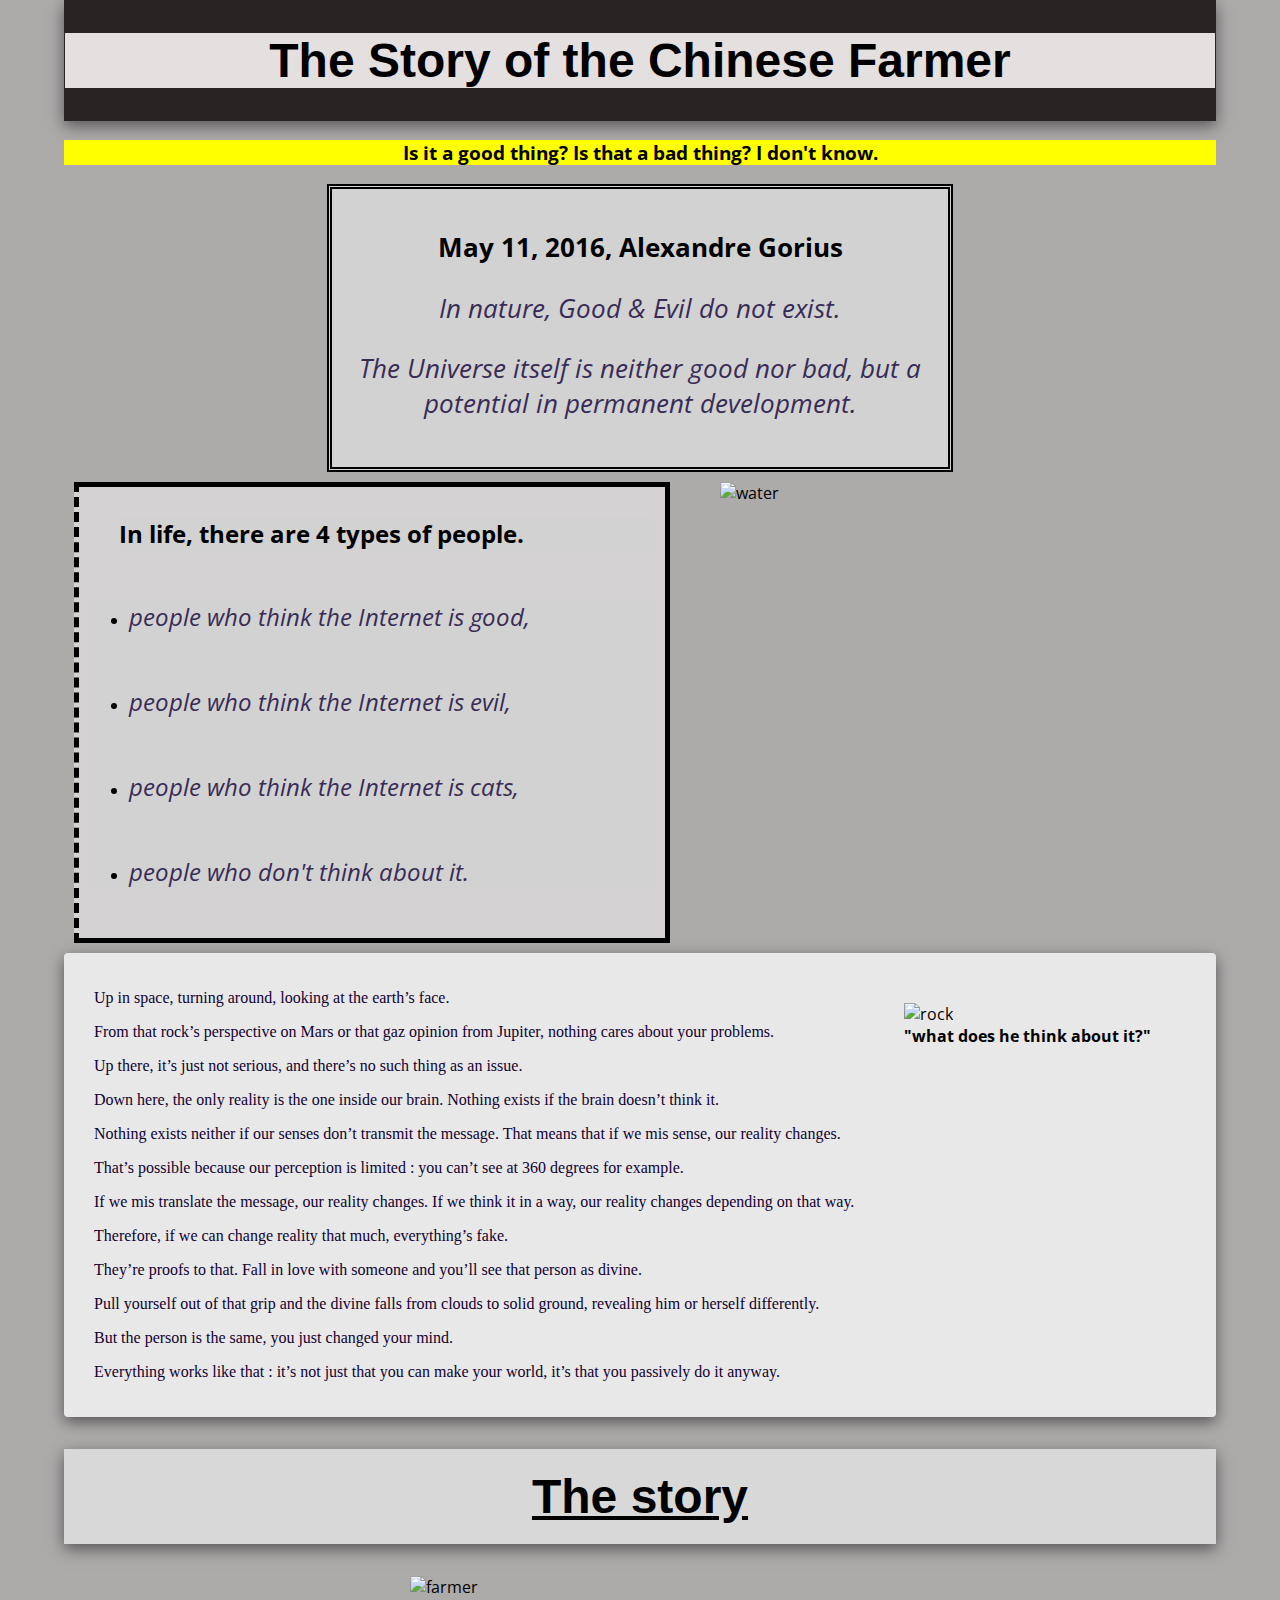
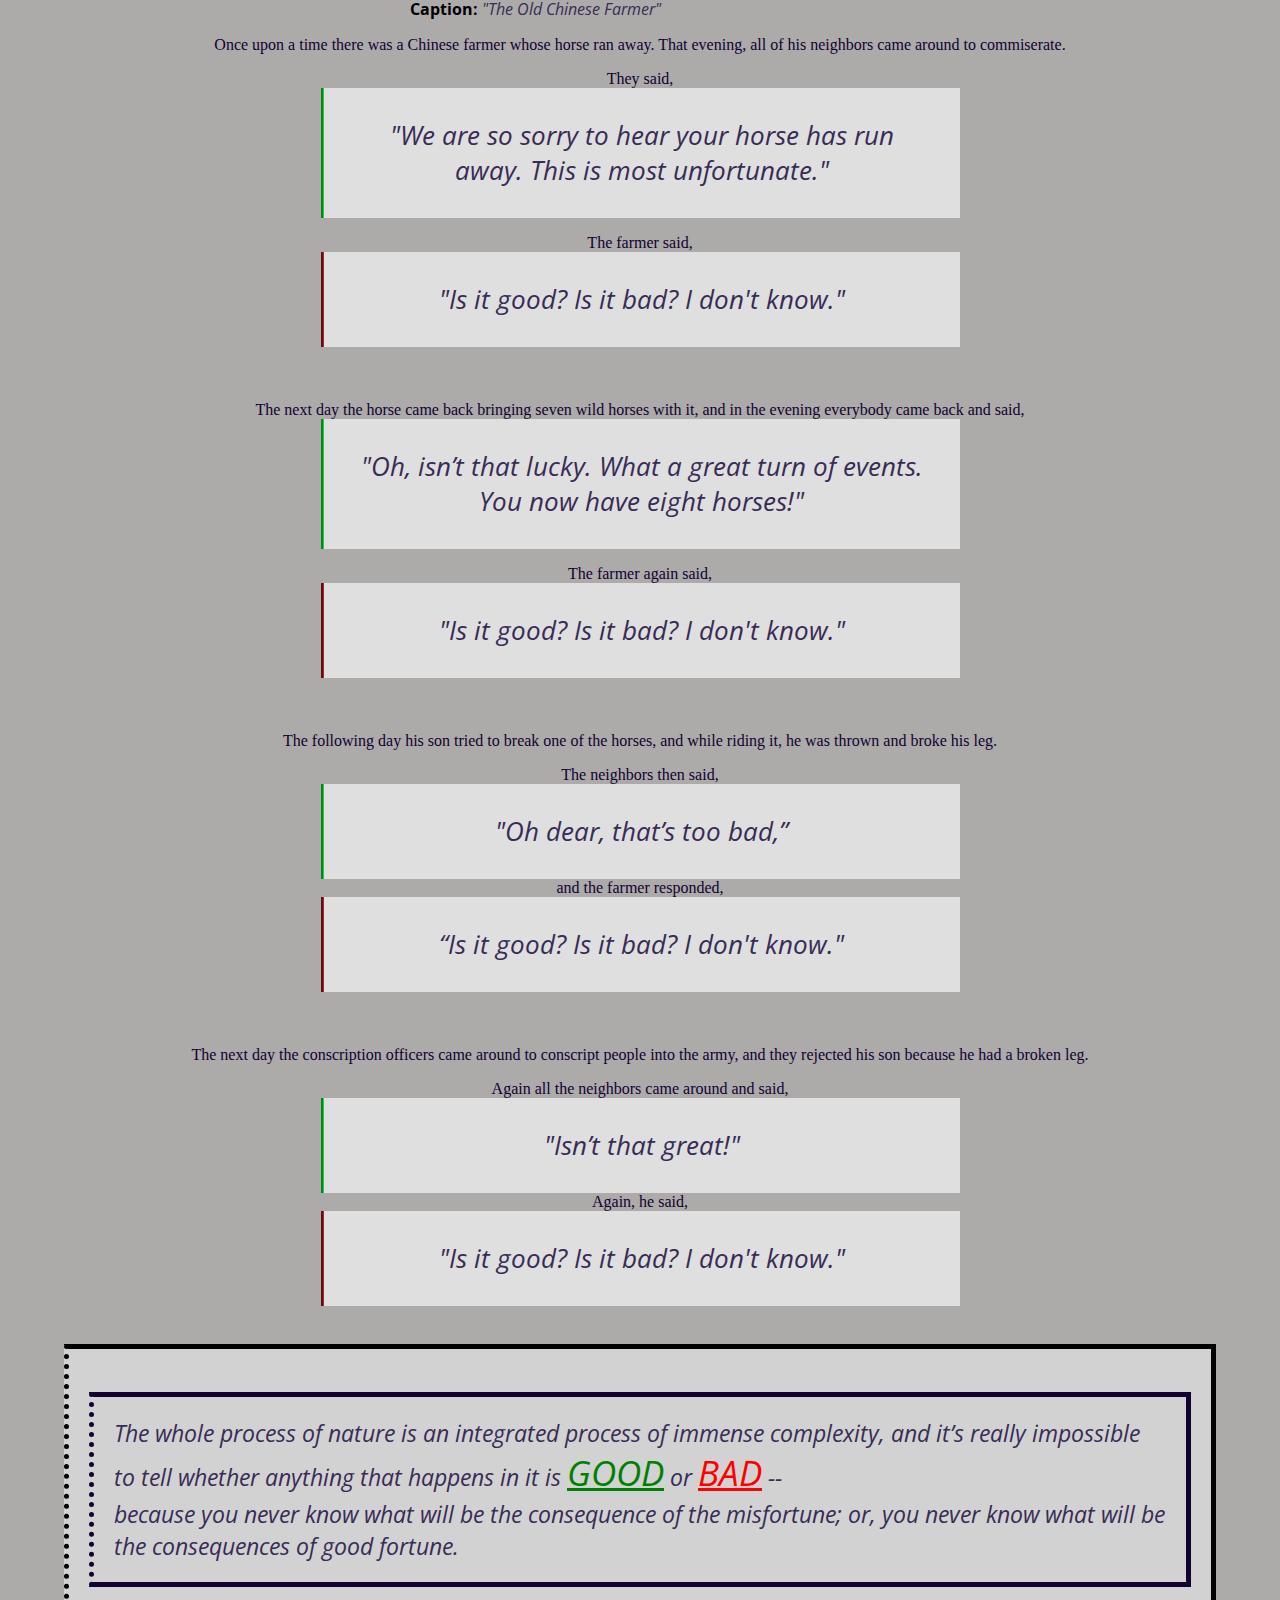
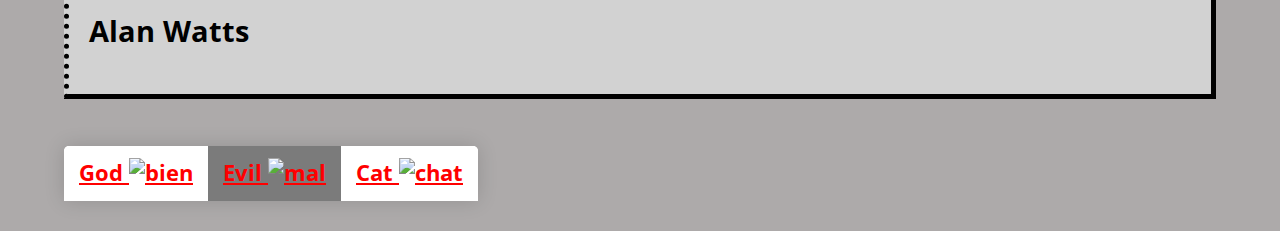
==== index.html @ 10042c90 "Change name to index.html" ====
<!DOCTYPE html>

<html lang="en">

<head>

  <meta charset="UTF-8">
  <meta name="viewport" content="">
  <title>The Story of the Chinese Farmer</title>
  <link rel="stylesheet" href="style.css">
  <link rel="preconnect" href="https://fonts.googleapis.com">
  <link rel="preconnect" href="https://fonts.gstatic.com" crossorigin>
  <link href="https://fonts.googleapis.com/css2?family=Open+Sans:wght@300;400&display=swap" rel="stylesheet">

</head>


<body>

<!-- Header -->

  <header>


    <section class="titlebox">
    
      
      <h1>The Story of the Chinese Farmer</h1>

    </section>

    <h3 id="yellow">Is it a good thing? Is that a bad thing? I don't know.</h3>


    <section class="gorius">

      <h2 class="intro">May 11, 2016, Alexandre Gorius</h2>
      <p class="intro"><em>In nature, Good & Evil do not exist.</em></p>
      <p class="intro"><em>The Universe itself is neither good nor bad, but a potential in permanent development.</em>
      </p>

    </section>



    <aside class="container">

      <section class="content">

        <h2 id="fourtypes">In life, there are 4 types of people.</h2>

        <nav>
          <ul>

            <li><a><em>people who think the Internet is good,</em></a></li>

            <li><a><em>people who think the Internet is evil,</em></a></li>

            <li><a><em>people who think the Internet is cats,</em></a></li>

            <li><a><em>people who don't think about it.</em></a>

            </li>
          </ul>

        </nav>

        <br>

      </section>

      <aside class="imgcontainer">

        <img class="image1" src="https://cdn-images-1.medium.com/max/1000/1*2PCmLZyzQaF2pyKYkSTFpA.jpeg" alt="water">

      </aside>


    </aside>

  </header>

<!-- End of header -->

  <main>


<!-- article section -->

    <article class="box">

      <aside class="textbox">

        <p>Up in space, turning around, looking at the earth’s face. </p>
        <p>From that rock’s perspective on Mars or that gaz opinion from Jupiter, nothing cares about your problems.
        </p>
        <p>Up there, it’s just not serious, and there’s no such thing as an issue.</p>


        <p>Down here, the only reality is the one inside our brain. Nothing exists if the brain doesn’t think it. </p>
        <p>Nothing exists neither if our senses don’t transmit the message. That means that if we mis sense, our reality
          changes. </p>
        <p>That’s possible because our perception is limited : you can’t see at 360 degrees for example. </p>
        <p>If we mis translate the message, our reality changes. If we think it in a way, our reality changes depending
          on that way. </p>
        <p>Therefore, if we can change reality that much, everything’s fake.</p>

        <p>They’re proofs to that. Fall in love with someone and you’ll see that person as divine. </p>
        <p>Pull yourself out of that grip and the divine falls from clouds to solid ground, revealing him or herself
          differently. </p>
        <p>But the person is the same, you just changed your mind. </p>
        <p>Everything works like that : it’s not just that you can make your world, it’s that you passively do it
          anyway.</p>

      </aside>


      <aside class="imgbox">

        <img
          src="http://static2.businessinsider.com/image/52fe8230eab8ea4275063b89/nasa-has-determined-where-the-mysterious-jelly-doughnut-rock-on-mars-came-from.jpg"
          class="rock" alt="rock">
        <br>
        <strong>"what does he think about it?" </strong>

      </aside>

    </article>

<!-- End of Article section -->



<!-- Story of Farmer section -->

    <section class="farmerbox">

      <h1 class="soulign">The story</h1>

      <img src="https://cdn-images-1.medium.com/max/800/1*IQqkmPXYZuJViY5p-ymk0A.jpeg" alt="farmer" class="farmerpic">
      <br>
      <b class="farmerpic">Caption:</b> <em>"The Old Chinese Farmer"</em>

      <p class="narrative"> Once upon a time there was a Chinese farmer whose horse ran away. That evening, all of his neighbors came
        around to commiserate.</p>
      <p class="narrative"> They said, <em class="neighbors">"We are so sorry to hear your horse has run away. This is most
          unfortunate."</em> </p>
      <p class="narrative">The farmer said, <em class="farmer">"Is it good? Is it bad? I don't know."</em> </p>

      <br>

      <p class="narrative">The next day the horse came back bringing seven wild horses with it, and in the evening everybody came back and
        said, <em class="neighbors">"Oh, isn’t that lucky. What a great turn of events. You now have eight horses!"</em>
      </p>
      <p class="narrative">The farmer again said, <em class="farmer">"Is it good? Is it bad? I don't know."</em> </p>


      <br>

      <p class="narrative">The following day his son tried to break one of the horses, and while riding it, he was thrown and broke his
        leg.</p>
      <p class="narrative">The neighbors then said, <em class="neighbors">"Oh dear, that’s too bad,”</em> and the farmer responded,<em
          class="farmer"> “Is it good? Is it bad? I don't know."</em> </p>

      <br>

      <p class="narrative">The next day the conscription officers came around to conscript people into the army, and they rejected his son
        because he had a broken leg.</p>
      <p class="narrative"> Again all the neighbors came around and said, <em class="neighbors">"Isn’t that great!"</em> Again, he said,
        <em class="farmer">"Is it good? Is it bad? I don't know."</em></p>


    </section>

<!-- End of Story of Farmer section -->

  </main>

  <br>

<!-- Footer with Alan citation-->

  <footer class="footer">

    <p class="footer">
      <em>
        The whole process of nature is an integrated process of immense complexity, and it’s really impossible to tell
        whether anything that happens in it is <a
          href="https://raw.githubusercontent.com/becodeorg/BXL-Hopper-3/main/1.The-Field/4.HTML_CSS/1.Semantics/bien.png?token=GHSAT0AAAAAABTBB3MLPBKDHXX27L3HBMUQYSQJSQQ"
          title="This is good" class="good">GOOD</a> or <a
          href="https://raw.githubusercontent.com/becodeorg/BXL-Hopper-3/main/1.The-Field/4.HTML_CSS/1.Semantics/mal.png?token=GHSAT0AAAAAABTBB3MKCEPA3LGQBWBVMCZ6YSQJYPA"
          title="This is bad" class="bad"> BAD</a>
        --<br>
        because you never know what will be the consequence of the misfortune; or,
        you never know what will be the consequences of good fortune.
      </em>
    </p>


    <h2 id="alan"> Alan Watts</h2>

  </footer>

<!-- End of Footer with Alan citation-->

  <br>


<!-- Table God/Evil/Cat -->

  <table class="tablecat">

    <tbody>
      <tr>
        <td class="god">
          <a href="https://www.cybertechnetwork.org/wp-content/uploads/2016/10/PHOTO-FOR-THE-GOOD-OF-THE-INTERNET-OF-THINGS.jpg"
          class="finalslinks">God
          <img
            src="https://raw.githubusercontent.com/becodeorg/BXL-Hopper-3/main/1.The-Field/4.HTML_CSS/1.Semantics/bien.png?token=GHSAT0AAAAAABTBB3MKETFS5FVCCTAYEGYWYSR4TJQ"
            alt="bien">
          </a>
          </td>

        <td class="evil">
          <a href="https://media.npr.org/assets/img/2017/05/15/internet-addiction-1_sq-563ce6ea722dbb63680fe969b76d53c2662861ba.jpg?s=400"
          class="finalslinks">Evil
          <img
            src="https://raw.githubusercontent.com/becodeorg/BXL-Hopper-3/main/1.The-Field/4.HTML_CSS/1.Semantics/mal.png?token=GHSAT0AAAAAABTBB3MK4KF4WQMCTVXFZMNEYSR4V7Q"
            alt="mal">
          </a>
        </td>

        <td class="cat">
          <a href="https://i.chzbgr.com/full/8997229824/h86F9CFC8/im-on-the-internet-and-people-think-im-cute-i-know-im-cute-but-what-the-hell-is-the-internet-mi" class="finalslinks">
            Cat
            <img
            src="https://raw.githubusercontent.com/becodeorg/BXL-Hopper-3/main/1.The-Field/4.HTML_CSS/1.Semantics/chat.png?token=GHSAT0AAAAAABTBB3ML6PCVL33MRTDV36QGYSR4W5Q"
            alt="chat"> 
          </a>
        </td>

      </tr>
    </tbody>

  </table>

<!-- End of Table God/Evil/Cat -->

</body>

</html>
---- style.css ----
* { 
    font-family: 'Open Sans', sans-serif;
}

body { 
    background: rgb(173, 170, 170);
    background-image: url("https://static.vecteezy.com/ti/vecteur-libre/p2/1987783-abstrait-blanc-gris-fond-bande-moderne-degrade-couleur-ligne-oblique-texture-gratuit-vectoriel.jpg");
    background-size:cover;
    background-repeat: no-repeat;
    background-position: bottom right;
}

h1 { font-family :'Lucida Sans', 'Lucida Sans Regular', 'Lucida Grande', 'Lucida Sans Unicode', Geneva, Verdana, sans-serif;
text-align :center;
font-size : 300%;
background-color: rgb(228, 224, 224);
}

h3 { text-align: center;

}

.image1 { 
    width: 100%;
}


/* Box 1 Gorius */
.gorius {
    width: 50%;
    border: 5px solid;
    border-style:double;
    border-color: black;
    background-color: rgb(210, 210, 210);
    margin: 0 auto;
    padding: 20px;
   
    
}

.intro { 
    
   text-align: center;
    
    font-size: 160%;
    background-color: rgb(210, 210, 210);
}

.content {
   
    width: 50%;
    border: 5px solid;
    border-left-style:dashed; 
    padding: 10px;
    background-color: rgb(212, 210, 210);
    
}

/* Box list + pic */
.container { position: relative;
    padding: 10px;
    display: flex;
    
}

ul { background-color: rgb(210, 210, 210);
      
}

li { background-color: rgb(210, 210, 210);
    margin-top: 50px;
      
}

#fourtypes  { 
    background-color: rgb(210, 210, 210);
    margin-left: 30px;
    
      
}


.imgcontainer { 
    
    padding-left: 50px;
}

em { color :rgb(56, 44, 86);
}


/* Box of rock with text */
.box { position: relative;
      
      padding: 20px;
      box-sizing: border-box;
      background: rgb(232, 232, 232);
      border-radius: 4px;
      box-shadow: 0 5px 15px rgba(0,0,0,.5);
      display: flex;
    }

.imgbox { padding-top: 30px;
    padding-left: 50px;
}

.rock { 
    width:100%;
}

.textbox { padding-left: 10px;}

.titlebox { 
    
    background: rgb(40, 36, 36);
    padding: 1px;
    box-shadow: 0 5px 15px rgba(0,0,0,.5);
    }

    .farmerpic {
        width: 40%;
        margin-left: 30%;
    }




 .farmerbox .soulign { 
     position: relative;
     
    padding:20px;
      background: rgb(216, 216, 216);
     
      box-shadow: 0 5px 15px rgba(0,0,0,.5);
}  


/* Box Alan */
.footer { border: 5px solid;
    padding: 20px;
    font-size: 120%;
    background-color: rgb(210, 210, 210);
    border-left-style:dotted
    
}

#alan, .good, .bad{
    background-color: rgb(210, 210, 210);
}

.soulign { 
    background: rgb(146, 144, 142);
    text-decoration: underline;
}

p { 
    font-family: serif;
  
  color: rgb(18, 1, 49);
}

a {
    display: inline-block;
    font-size: 150%;
}
.finalslinks:link {
    color: red;
}

.finalslinks:visited {
    color:rgb(105, 2, 119);
}

.finalslinks:hover {
    color:rgb(76, 76, 76);
    font-size: 200%;
      
}

.finalslinks:active {
    color:gray;
    font-size: 200%;
}

a::after {
    content: '';
    display: block;
    width: 0;
    height: 2px;
background: #fff;
transition: width .3s;


}

a:hover::after {
    width: 100%;
transition: width .3s;

}

body  {


    width: 90%;
    margin: auto;
}



.good:link
{
    color: green;
}

.bad:link {
    color: red;
}

.good:visited 
{
    color: green;
}

.bad:visited  {

    color: red;
}

.good:hover
{
    color: green;
    font-size: 155%;
}

.bad:hover {
    color: red;
    font-size: 155%;
}

#yellow { 
    background-color: yellow;
}


/* TableCat */
.tablecat {
    background-color: #fff;
    border-collapse: collapse;
    margin:25px 0;
    font-size: 0.9em;
    min-width: 400px;
    border-radius: 5px 5px 0 0;
    overflow: hidden;
    box-shadow: 0 0 20px rgb(0, 0, 0, 0.15);
    margin-bottom: 30px;
}


.tablecat td {
    padding: 12px 15px;
    
}


.god { 
    background-color: #fff;
    font-weight: bold;
}

.evil { 
    background-color: rgb(123, 123, 123);
    font-weight: bold;
}

.cat { 
    background-color: #fff;
    font-weight: bold;
}


/* Quotations */
.neighbors {
    display: block;
    width: 50%;
    border: 0px solid black;
    margin: 0 auto;
    padding: 30px;
    font-size: 160%;
    background-color: rgb(223, 223, 223);
    border-left: 3px;
    border-left-style:groove;
    border-left-color: #0fd934;
}

.farmer {
    display: block;
    width: 50%;
    border: 0px solid black;
    margin: 0 auto;
    padding: 30px;
    font-size: 160%;
    background-color: rgb(223, 223, 223);
    border-left: 3px;
    border-left-style:groove;
    border-left-color: #B22222;
}

.narrative {
    text-align: center;
}
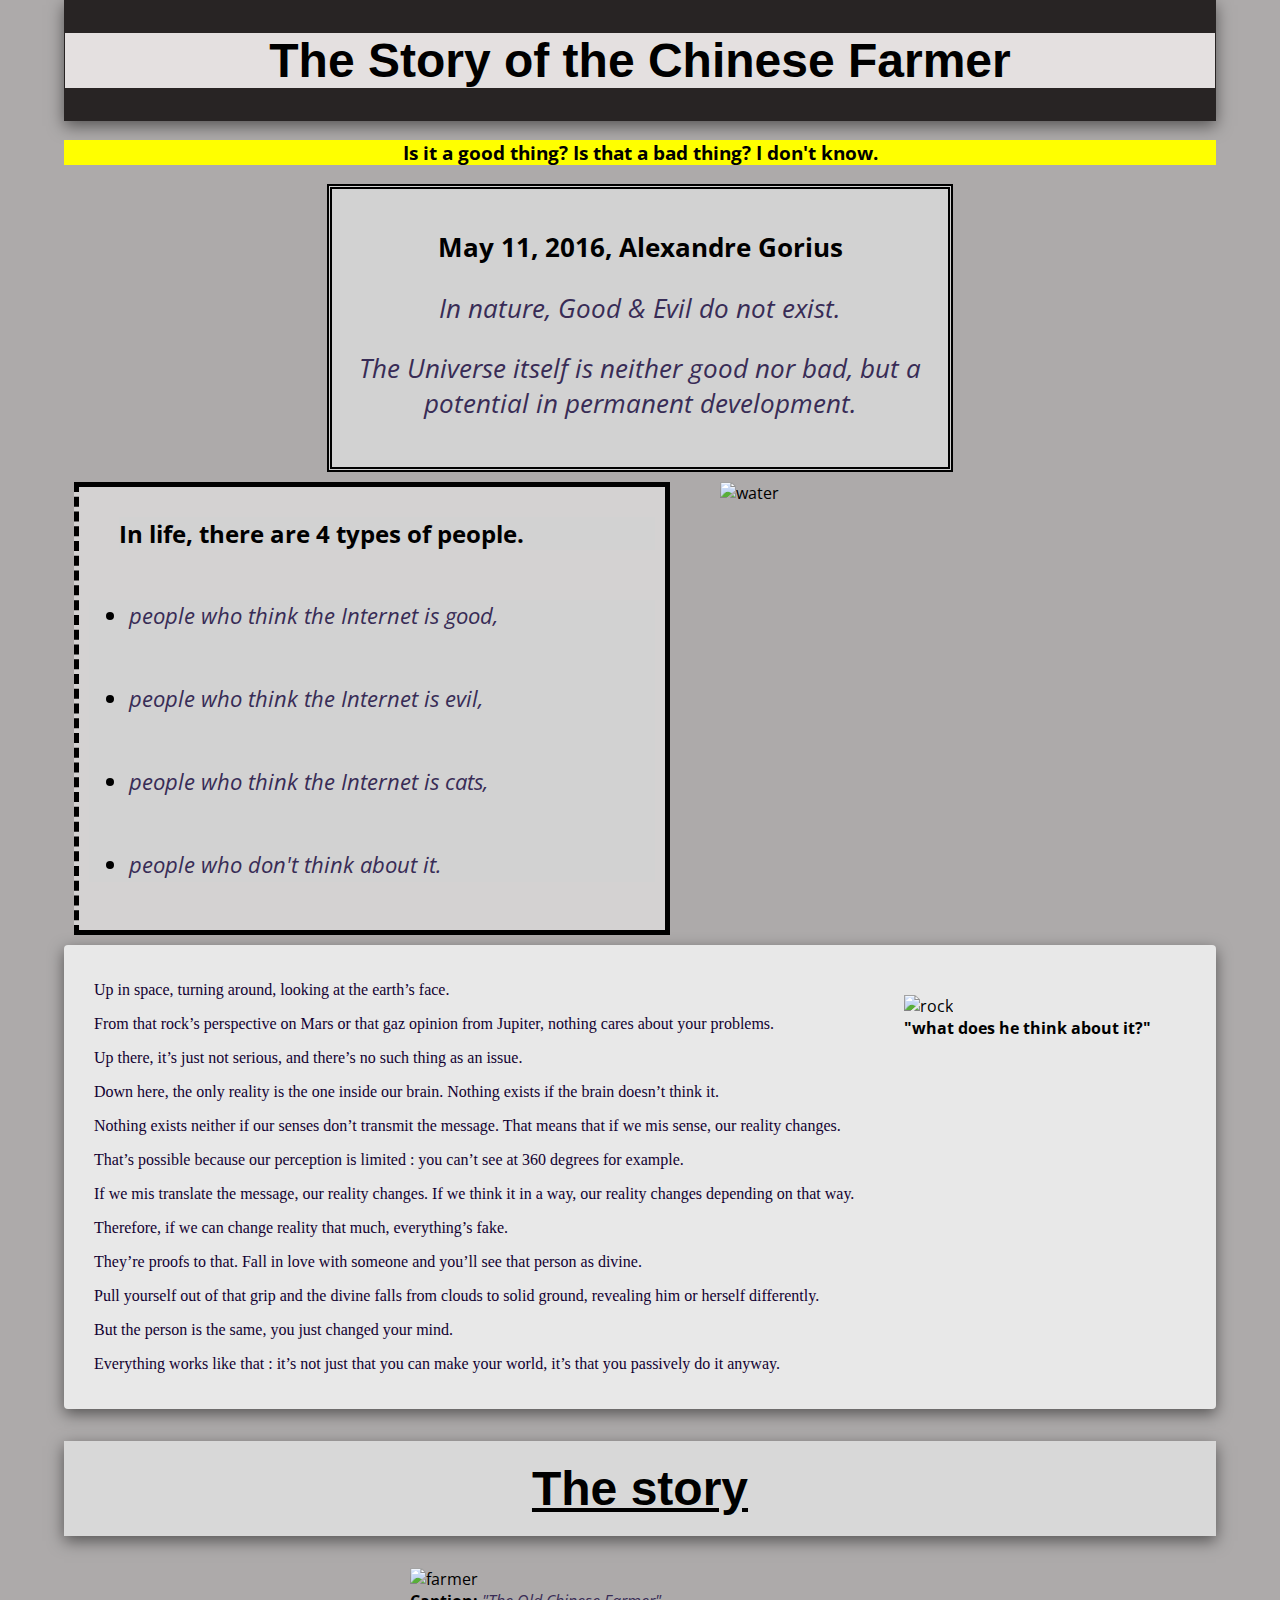
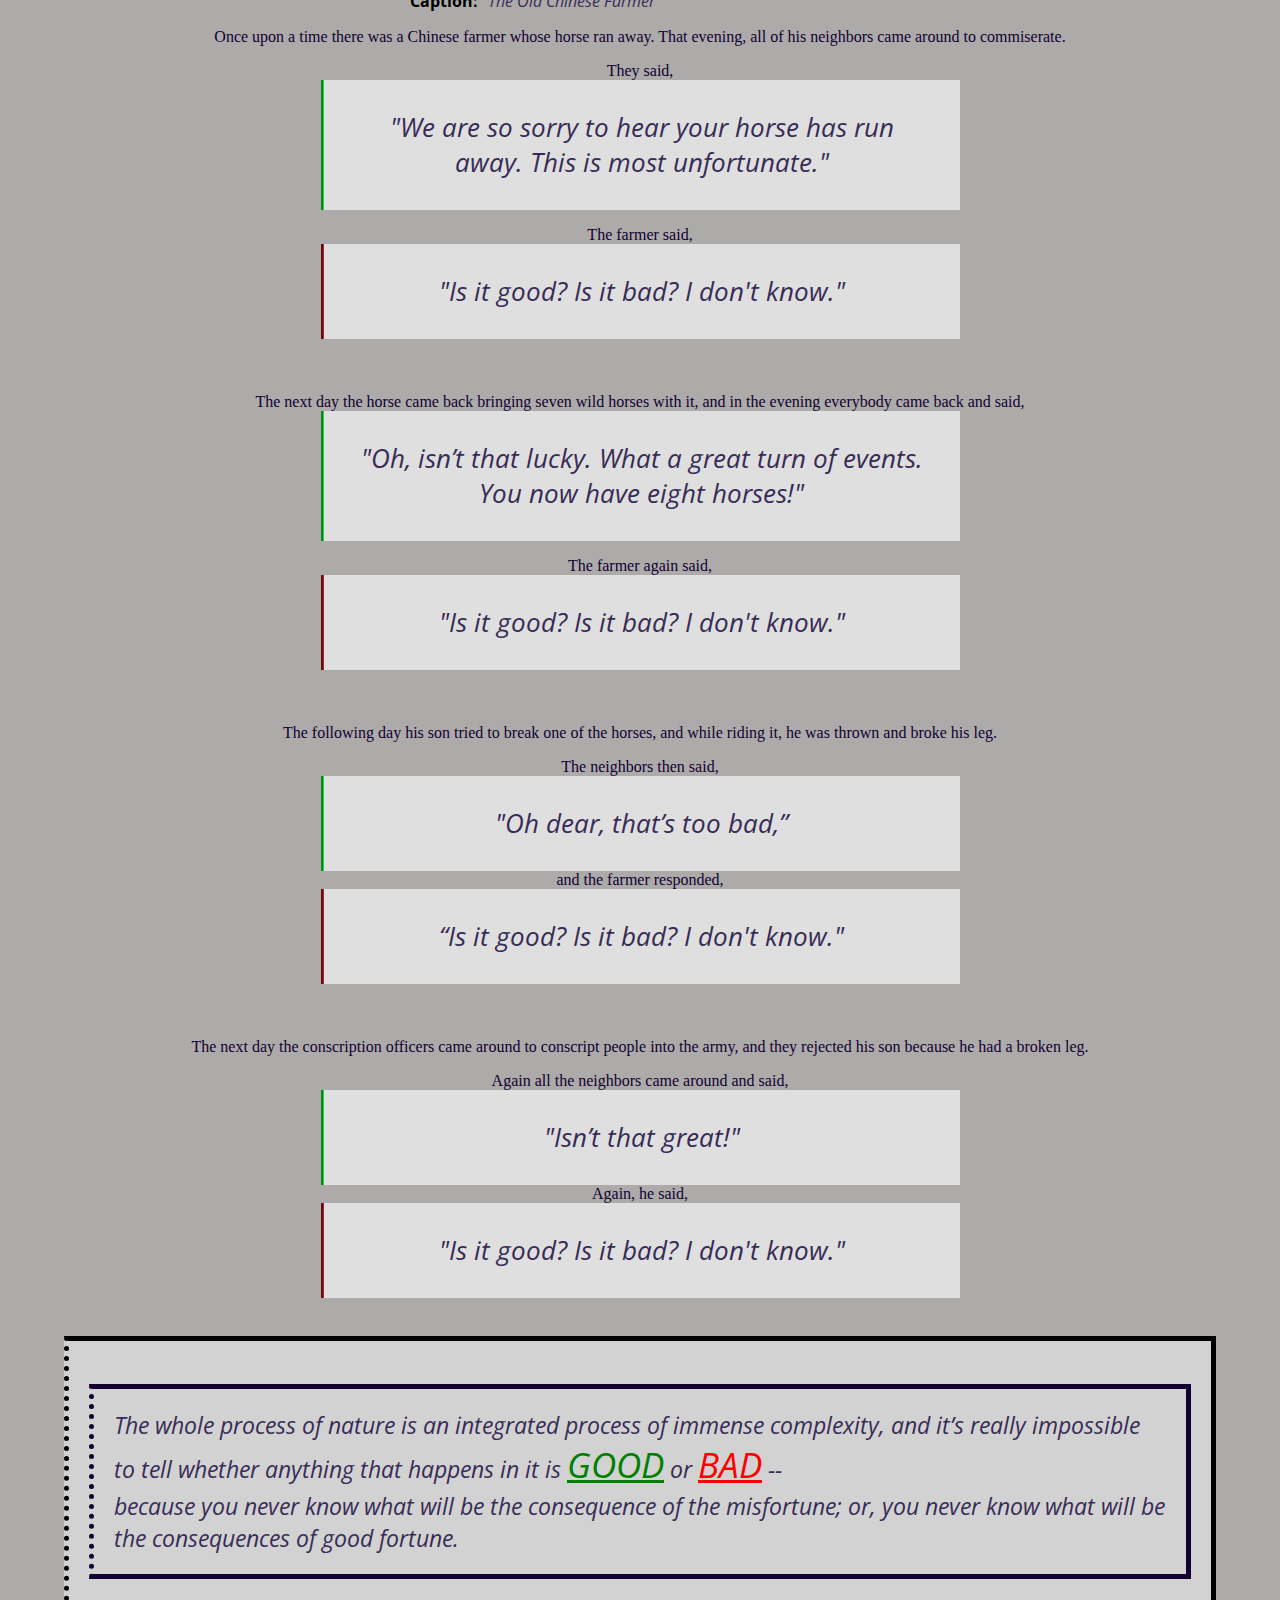
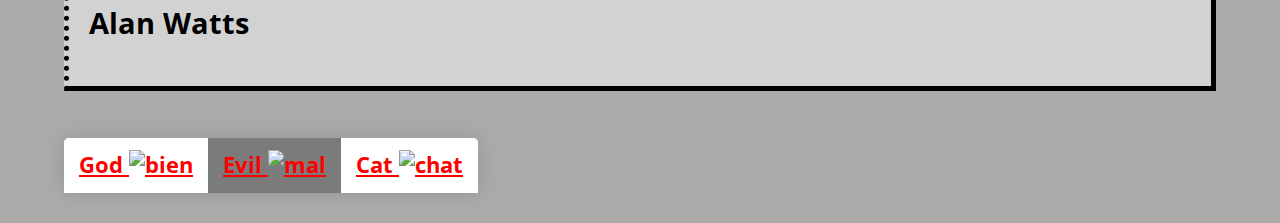
==== commit 817e717f: "Change SEO problems" ====
--- a/index.html
+++ b/index.html
@@ -5,8 +5,11 @@
 <head>
 
   <meta charset="UTF-8">
-  <meta name="viewport" content="">
+  <meta http-equiv="X-UA-Compatible" content="IE=edge">
+  <meta name="viewport" content="width=device-width, initial-scale=1.0">
+
   <title>The Story of the Chinese Farmer</title>
+
   <link rel="stylesheet" href="style.css">
   <link rel="preconnect" href="https://fonts.googleapis.com">
   <link rel="preconnect" href="https://fonts.gstatic.com" crossorigin>
@@ -52,13 +55,13 @@
         <nav>
           <ul>
 
-            <li><a><em>people who think the Internet is good,</em></a></li>
-
-            <li><a><em>people who think the Internet is evil,</em></a></li>
-
-            <li><a><em>people who think the Internet is cats,</em></a></li>
-
-            <li><a><em>people who don't think about it.</em></a>
+            <li><em>people who think the Internet is good,</em></li>
+
+            <li><em>people who think the Internet is evil,</em></li>
+
+            <li><em>people who think the Internet is cats,</em></li>
+
+            <li><em>people who don't think about it.</em>
 
             </li>
           </ul>
--- a/style.css
+++ b/style.css
@@ -193,7 +193,27 @@
 
 }
 
-a:hover::after {
+a:hover::after  {
+    width: 100%;
+transition: width .3s;
+
+}
+
+li {
+    font-size: 140%;
+}
+li::after {
+    content: '';
+    display: block;
+    width: 0;
+    height: 2px;
+background: #fff;
+transition: width .3s;
+
+
+}
+
+li:hover::after  {
     width: 100%;
 transition: width .3s;
 
